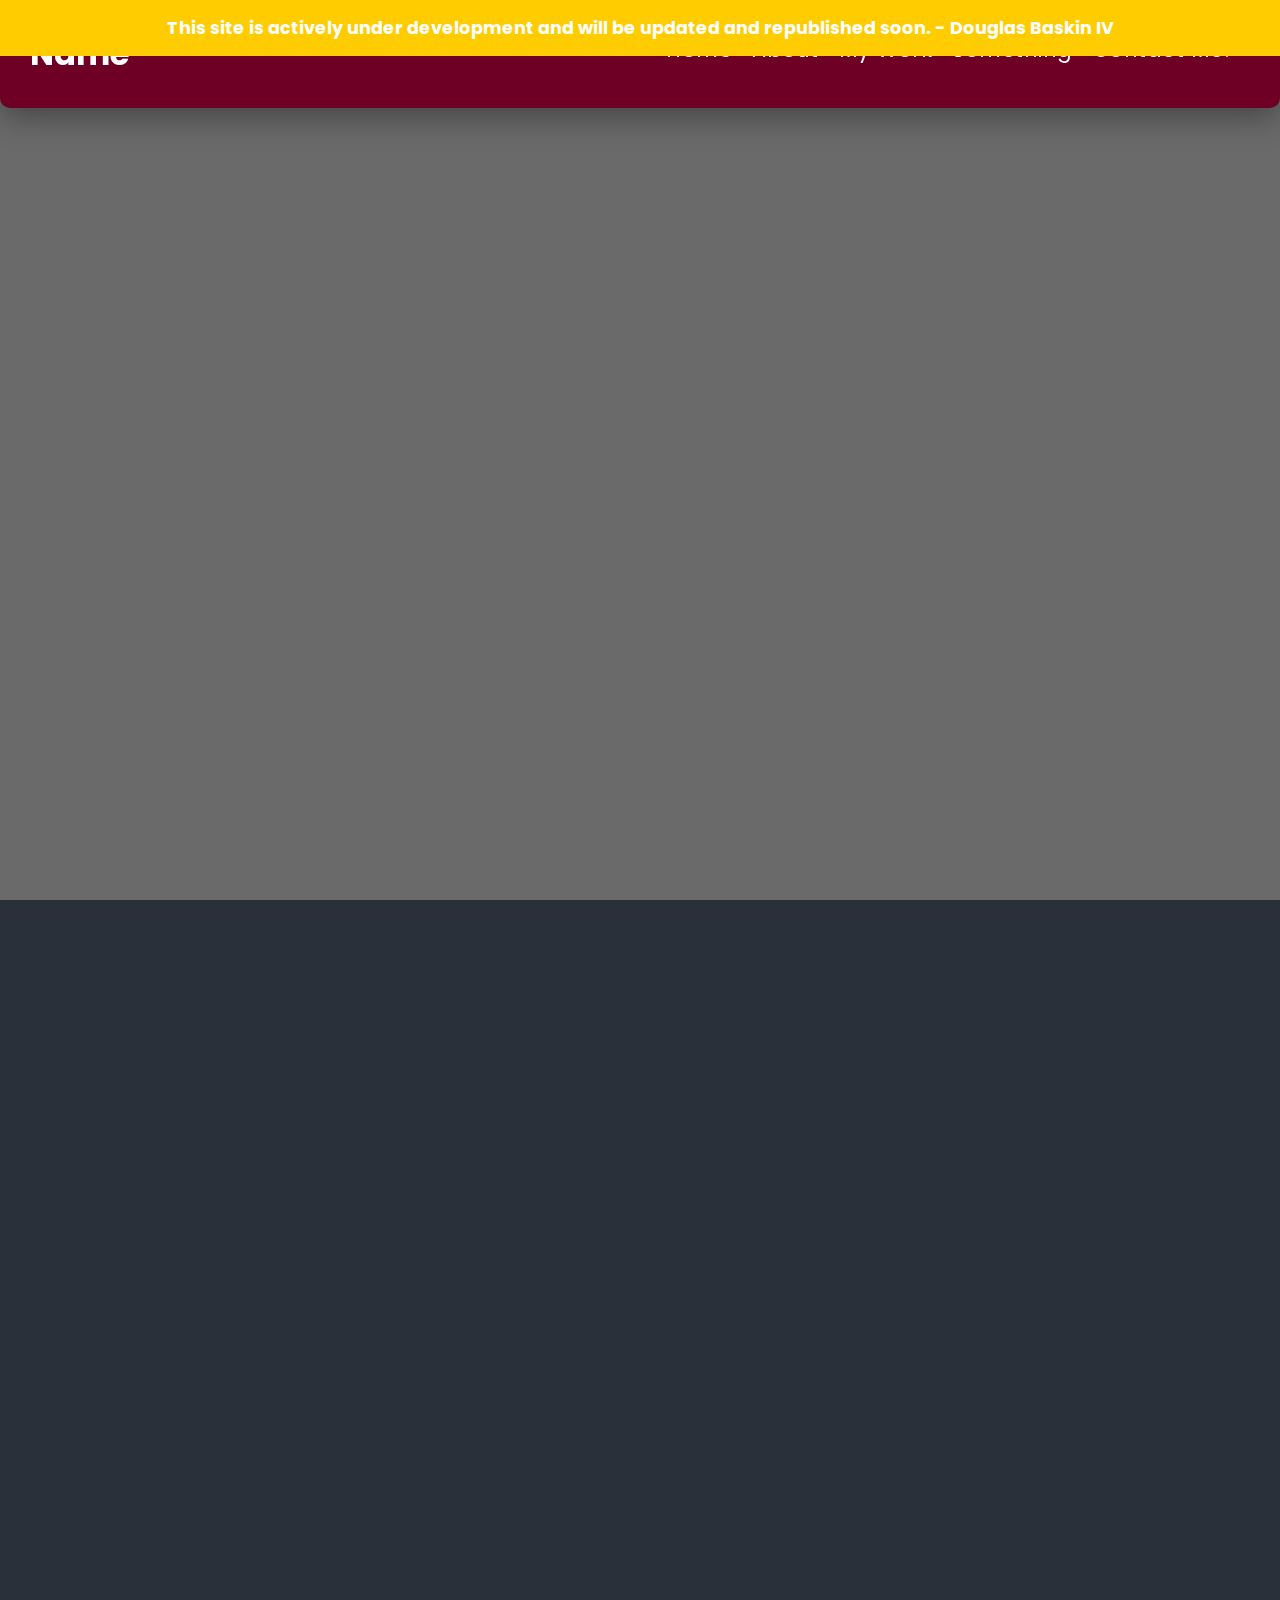
==== index.html @ 86f548f8 "Under Development Notice" ====
<!DOCTYPE html>
<html lang="en">
    <head>
        <meta charset="UTF-8">
        <meta name="viewport" content="width=device-width, initial-scale=1.0">
        <title>Idk yet stupid title</title>
        <link rel="stylesheet" href="css/index.css" />
        <link rel="stylesheet"
            href="https://cdnjs.cloudflare.com/ajax/libs/font-awesome/6.6.0/css/all.min.css"
            integrity="sha512-Kc323vGBEqzTmouAECnVceyQqyqdsSiqLQISBL29aUW4U/M7pSPA/gEUZQqv1cwx4OnYxTxve5UMg5GT6L4JJg=="
            crossorigin="anonymous" referrerpolicy="no-referrer" />
        <link rel="stylesheet"
            href="https://cdn.lineicons.com/4.0/lineicons.css" />

    </head>
    <body>
        <!-- Development Notice -->
        <div class="dev-notice">
            <p>This site is actively under development and will be updated and
                republished soon. - Douglas Baskin IV</p>
        </div>
        <header class=" nav-bar">
            <div class="name">
                <h1>Name</h1>
            </div>
            <div class="nlc">
                <ul class="nls">
                    <li class="nl"><a>Home</a></li>
                    <li class="nl"><a>About</a></li>
                    <li class="nl"><a>My Work</a></li>
                    <li class="nl"><a>Something</a></li>
                    <li class="nl"><a>Contact Me!</a></li>
                </ul>
            </div>
        </header>

        <main>
            <a class="scrllup" id="scrllupbtn" onclick="scrllUp()"><i
                    class="lni lni-angle-double-up"></i></a>
            <div class="hero sect"></div>
            <div class="about sect"></div>
            <div class="projects sect"></div>
            <div class="contact sect"></div>
        </main>

        <footer></footer>

        <script
            src="https://cdnjs.cloudflare.com/ajax/libs/jquery/3.7.1/jquery.min.js"
            integrity="sha512-v2CJ7UaYy4JwqLDIrZUI/4hqeoQieOmAZNXBeQyjo21dadnwR+8ZaIJVT8EE2iyI61OV8e6M8PP2/4hpQINQ/g=="
            crossorigin="anonymous" referrerpolicy="no-referrer"></script>
        <script src="js/index.js"></script>
    </body>
</html>
---- css/index.css ----
@import url('https://fonts.googleapis.com/css2?family=Poppins:ital,wght@0,100;0,200;0,300;0,400;0,500;0,600;0,700;0,800;0,900;1,100;1,200;1,300;1,400;1,500;1,600;1,700;1,800;1,900&display=swap');


* {
    padding: 0;
    margin: 0;
    border: 0;
    color: #fff;
    box-sizing: border-box;
    font-family: "Poppins", sans-serif;
    scroll-behavior: smooth;
    accent-color: #718798;
}


/* Scroll */

::-webkit-scrollbar {
    width: 7px;
    margin-right: 5px;
}

/* Track */
::-webkit-scrollbar-track {
    background: transparent;

}

/* Handle */
::-webkit-scrollbar-thumb {
    background: #6A6A6A;
    border-radius: 5px;
}

/* Handle on hover */
::-webkit-scrollbar-thumb:hover {
    background: #757575;
}

.dev-notice {
    background-color: #ffcc00;
    color: #333;
    text-align: center;
    padding: 15px;
    font-weight: bold;
    font-size: 1.1em;
    position: fixed;
    top: 0;
    width: 100%;
    z-index: 1000;
}

body {
    background-color: #181818;
    min-height: 100vh;
    margin: 0;
    padding: 0;
    display: flex;
    flex-direction: column;
    overflow-x: hidden;
}

.sect {
    min-height: 100vh;
    background-color: #2a303a;
}

.sect:nth-child(even) {
    background-color: #6A6A6A;
}

@keyframes fadeInFromAbove {
    0% {
        opacity: 0;
        transform: translateY(-100px);
    }

    100% {
        opacity: 1;
        transform: translateY(0);
    }
}


.scrllup {
    position: fixed;
    /* Fixed/sticky position */
    display: none;
    align-self: center;
    bottom: 20px;
    /* Place the button at the bottom of the page */
    right: 30px;
    /* Place the button 30px from the right */
    z-index: 1;
    /* Make sure it does not overlap */
    border: none;
    /* Remove borders */
    outline: none;
    /* Remove outline */
    background: rgba(0, 0, 0, 0.384);
    /* Set a background color */
    color: #fff;
    /* Text color */
    cursor: pointer;
    /* Add a mouse pointer on hover */
    padding: 10px;
    /* Some padding */
    border-radius: 10px;
    opacity: 1 !important;
    /* Rounded corners */
    font-size: 18px;
    /* Increase font size */
    transition: .4s ease-in-out;
}

.scrllup:hover {
    text-shadow: #b4bcc2 0px 0px 25px;
    transform: translateY(-5px);
}

.nav-bar {
    display: flex;
    width: 100%;
    justify-content: space-between;
    padding: 30px;
    pointer-events: none;
    position: fixed;
    z-index: 1;
    border-radius: 0 0 10px 10px;
    background-color: #6e0025;
    box-shadow: 0 8px 32px 0 rgba(0, 0, 0, 0.37);
    pointer-events: all;
}

.name {
    animation: fadeInFromAbove .4s ease-in;
}

.nls {
    display: flex;
    padding: 10px;
    border-radius: 50px;
    justify-content: space-between;
    align-items: center;
}

.nls .nl {
    list-style: none;
    display: flex;
}

.nls .nl a {
    color: #fff;
    display: flex;
    transition: transform ease-in-out .4s;
    text-decoration: none;
    font-size: 1.3rem;
    font-weight: 400;
    transition: ease-in-out .4s;
    line-height: 1.2rem;
    letter-spacing: .5px;
    animation: fadeInFromAbove .4s ease-in;
    margin: 0 10px;
}

.nls .nl a::before,
.nls .nl a.active::before {
    content: "";
    width: 100%;
    right: 0;
    transition: transform ease-in-out .4s;
    transform: scaleX(0);
    background-color: #4579e2;
    position: absolute;
    height: 2px;
    transform-origin: right;
    bottom: -5px;
}

.nls .nl a:hover,
.nls .nl a.active {
    transition: transform ease-in-out .4s;
    transform: translateY(-5px);
}

.nls .nl a:hover::before,
.nls .nl a.active::before {
    transform: scaleX(1);
    transition: transform ease-in-out .4s;
    transform-origin: left;
    left: 0;
    width: 100%;
}

body {
    display: flex;
    flex-direction: column;
    height: 100%;
    background-attachment: fixed;
}



main {
    flex: 1;
}

/* footer */
footer {
    flex-shrink: 1;
    background-color: rgb(32, 32, 33);
    display: flex;
    flex-direction: column;
    justify-content: center;
    padding: 20px;
}

.f-top {
    display: flex;
    justify-content: space-between;
    align-items: flex-start;
    width: 80%;
    align-self: center;
}

.f-about {
    flex: 1;
    max-width: 60%;
    margin-right: 30px;
    min-height: 100%;
    display: flex;
    justify-content: space-between;
    flex-direction: column;
    align-self: flex-start;
}

.f-about h2 {
    margin-bottom: 15px;
    justify-self: flex-start;
    font-family: "Cedarville Cursive", cursive;
    font-weight: 500;
    font-size: 2rem;
    width: fit-content;
}

.f-about p {
    justify-self: flex-end;
    font-weight: 400;
}

.f-cols {

    display: flex;
    justify-content: space-evenly;
    min-width: 40%;
    flex-direction: row;
    margin-left: 30px;
    flex-wrap: wrap;
    align-self: flex-end;
}

.f-col {
    display: flex;
    justify-content: center;
    align-items: center;
    flex-direction: column;
    margin: 0 15px;
    margin-bottom: 10px;
}

.f-col ul {
    width: 100%;
}

.f-col ul li {
    list-style: none;
    margin: 10px 0;
}

.f-col ul li a {
    text-decoration: none;
}

.f-col ul li a:hover {
    text-decoration: underline;
}

.f-hr {
    height: 2px;
    background-color: #fff;
    margin: 10px 0;
    width: 80%;
    align-self: center;
}



.f-btm {
    /* background-color: #212121; */
    margin-top: 20px;
    display: flex;
    align-self: center;
    width: 80%;
    justify-content: space-between;
}

.copyright p {
    font-size: 1rem;
    font-weight: 500;

}

.f-row {
    display: flex;
    align-items: center;
    flex-direction: row;
}

.f-row h3 {
    font-size: 2rem;
    font-weight: 600;
    text-decoration: underline;
}

.f-row ul {
    display: flex;
}

.f-row ul li {
    list-style: none;
    margin: 0 10px;
}

.f-row ul li a i {
    font-size: 1.6rem;
    font-weight: 500;
    transition: .4s ease-in-out;
}

.f-row ul li a i:hover {
    transform: translateY(-5px);
    color: #645083;
}
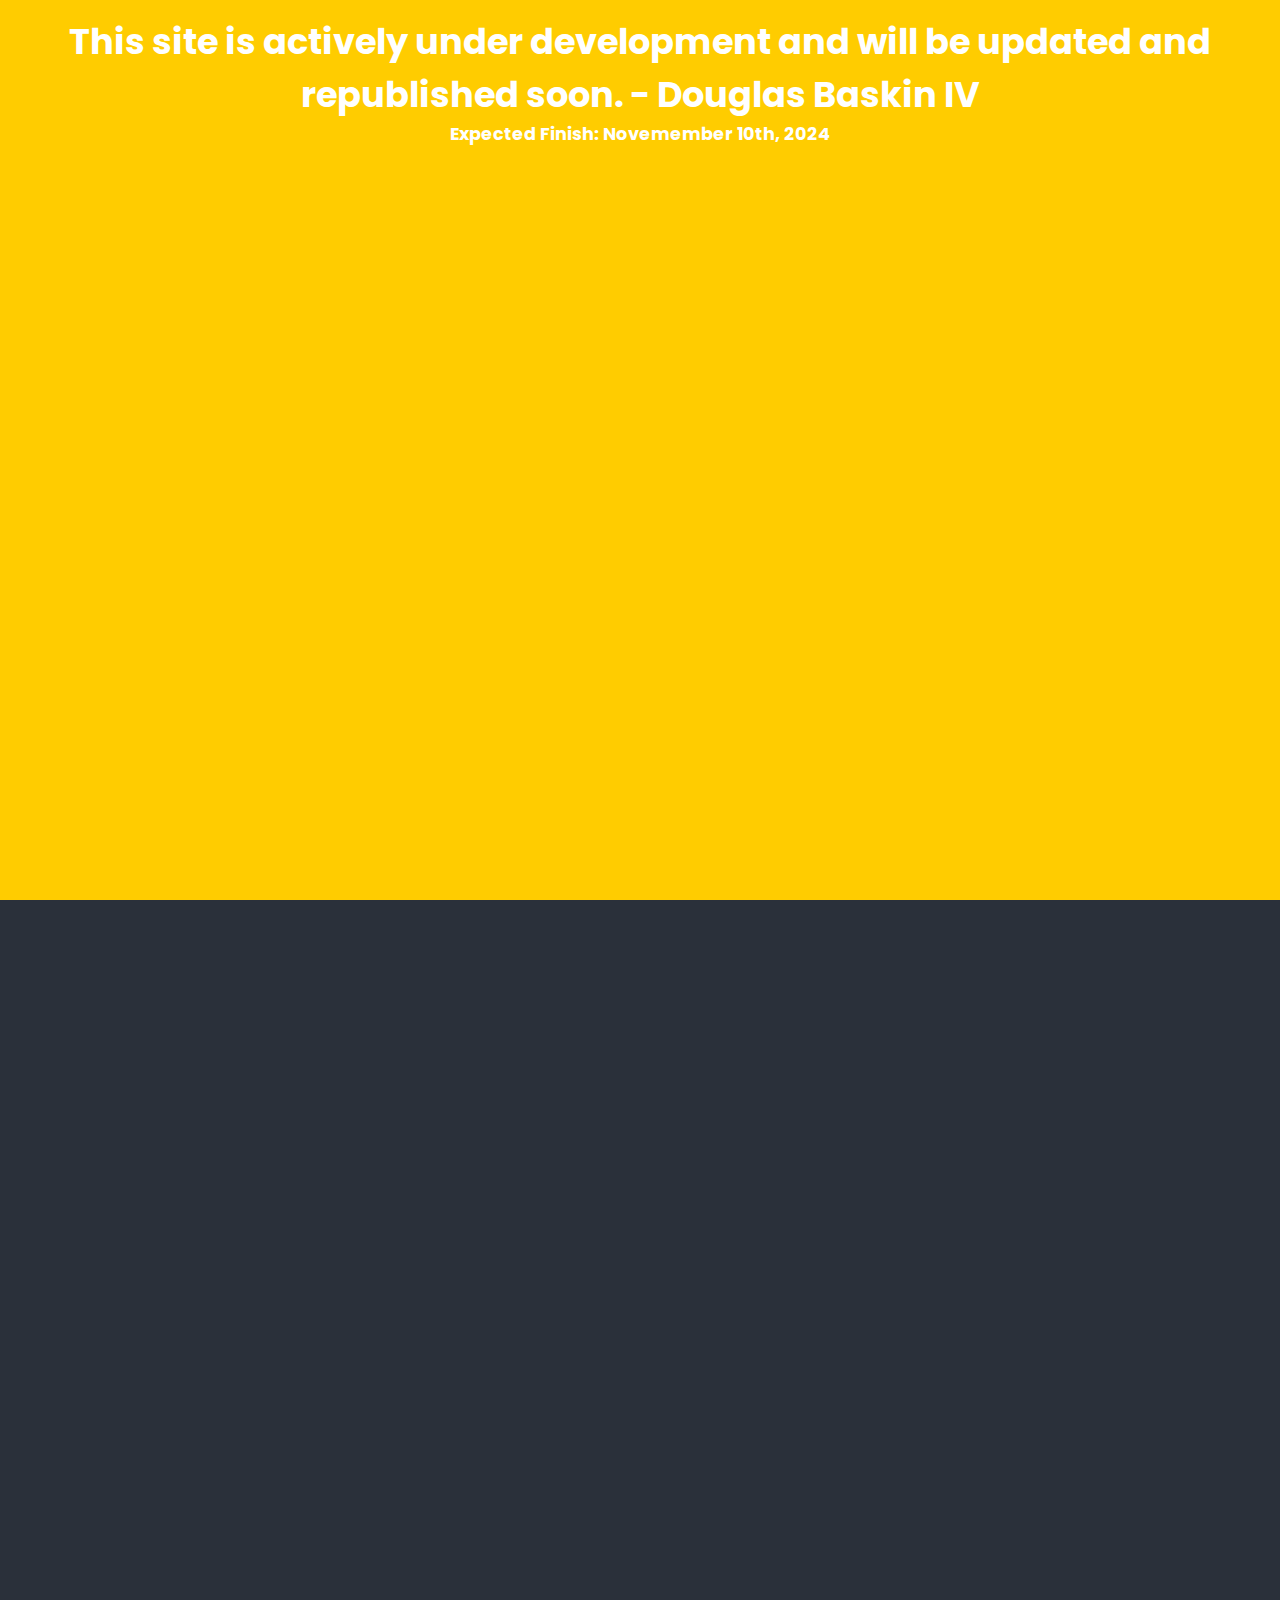
==== commit 828561b1: "fix" ====
--- a/index.html
+++ b/index.html
@@ -3,7 +3,7 @@
     <head>
         <meta charset="UTF-8">
         <meta name="viewport" content="width=device-width, initial-scale=1.0">
-        <title>Idk yet stupid title</title>
+        <title>Under Development - Douglas Baskin</title>
         <link rel="stylesheet" href="css/index.css" />
         <link rel="stylesheet"
             href="https://cdnjs.cloudflare.com/ajax/libs/font-awesome/6.6.0/css/all.min.css"
@@ -16,8 +16,9 @@
     <body>
         <!-- Development Notice -->
         <div class="dev-notice">
-            <p>This site is actively under development and will be updated and
-                republished soon. - Douglas Baskin IV</p>
+            <h1>This site is actively under development and will be updated and
+                republished soon. - Douglas Baskin IV</h1>
+                <p>Expected Finish: Novemember 10th, 2024</p>
         </div>
         <header class=" nav-bar">
             <div class="name">
--- a/css/index.css
+++ b/css/index.css
@@ -47,6 +47,7 @@
     position: fixed;
     top: 0;
     width: 100%;
+    height: 100%;
     z-index: 1000;
 }
 
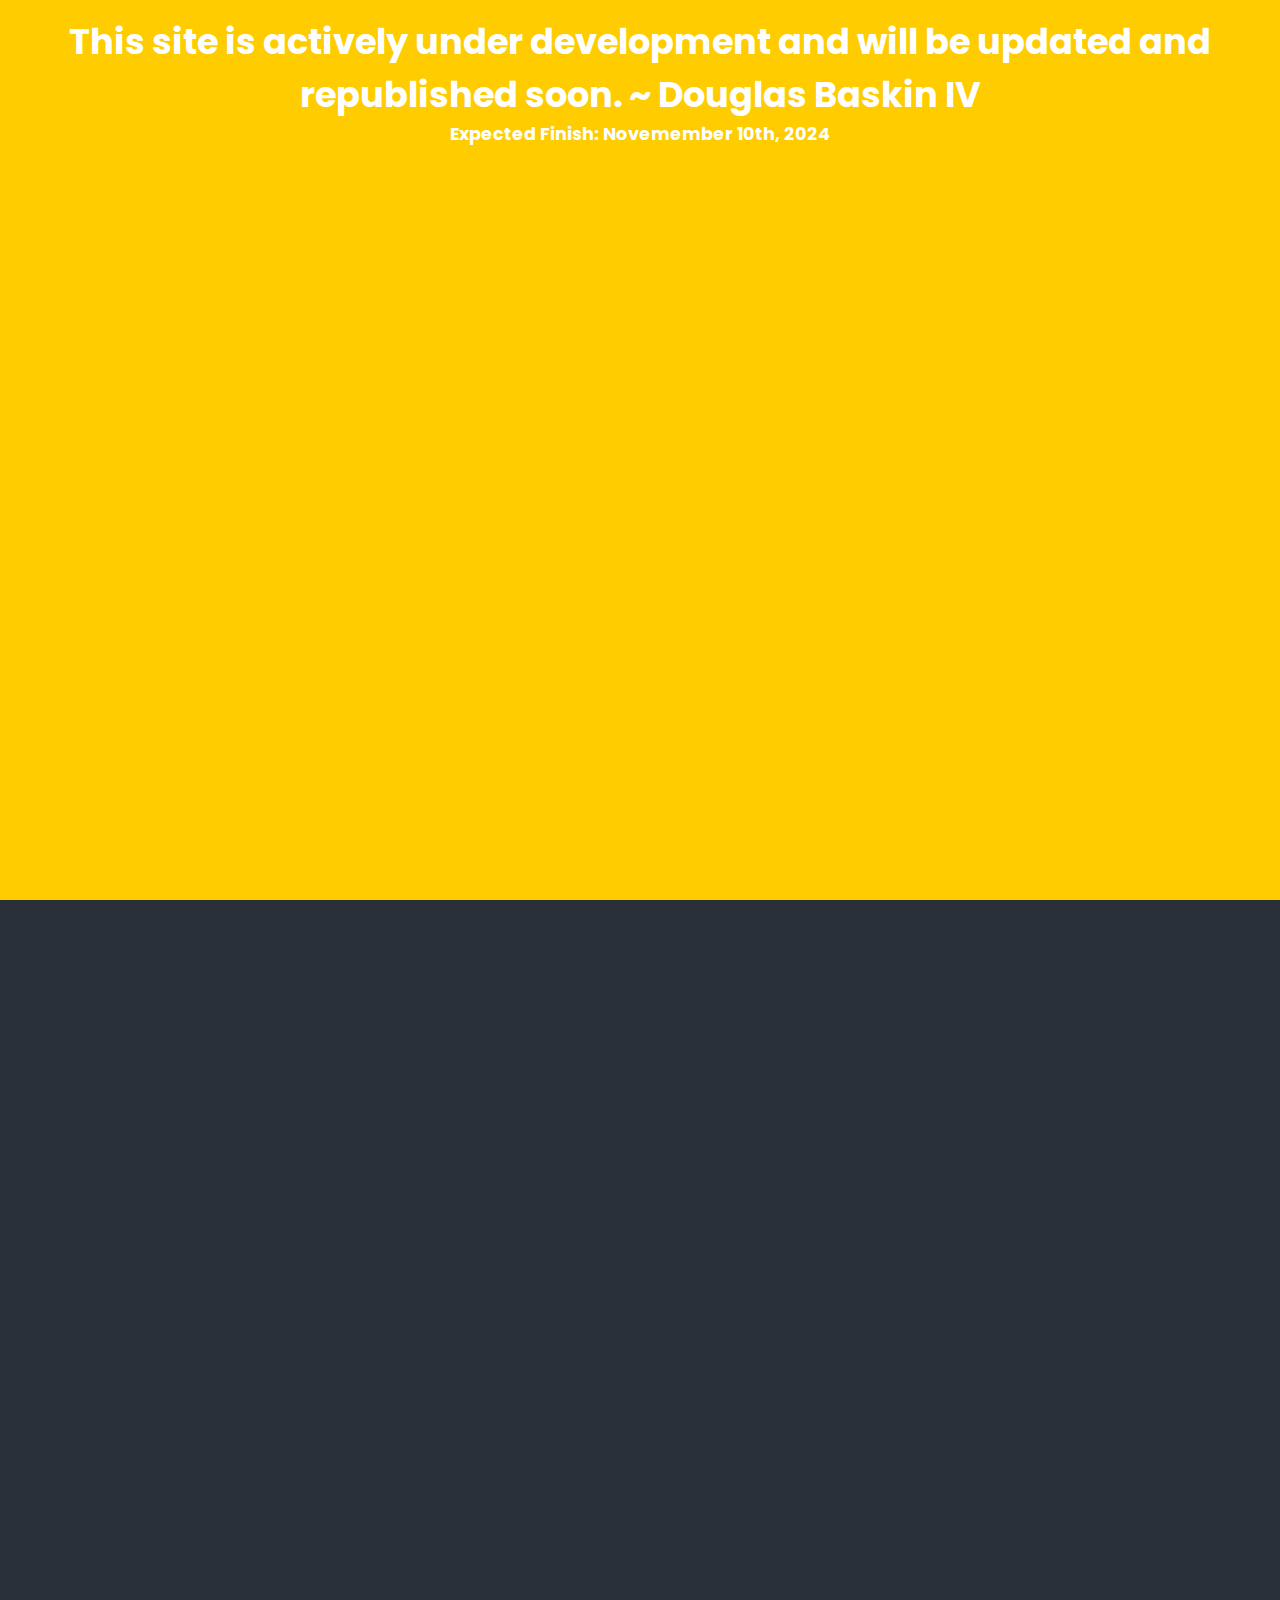
==== commit ca6006b0: "Update index.html" ====
--- a/index.html
+++ b/index.html
@@ -3,7 +3,7 @@
     <head>
         <meta charset="UTF-8">
         <meta name="viewport" content="width=device-width, initial-scale=1.0">
-        <title>Under Development - Douglas Baskin</title>
+        <title>Under Development ~ Douglas Baskin</title>
         <link rel="stylesheet" href="css/index.css" />
         <link rel="stylesheet"
             href="https://cdnjs.cloudflare.com/ajax/libs/font-awesome/6.6.0/css/all.min.css"
@@ -17,7 +17,7 @@
         <!-- Development Notice -->
         <div class="dev-notice">
             <h1>This site is actively under development and will be updated and
-                republished soon. - Douglas Baskin IV</h1>
+                republished soon. ~ Douglas Baskin IV</h1>
                 <p>Expected Finish: Novemember 10th, 2024</p>
         </div>
         <header class=" nav-bar">
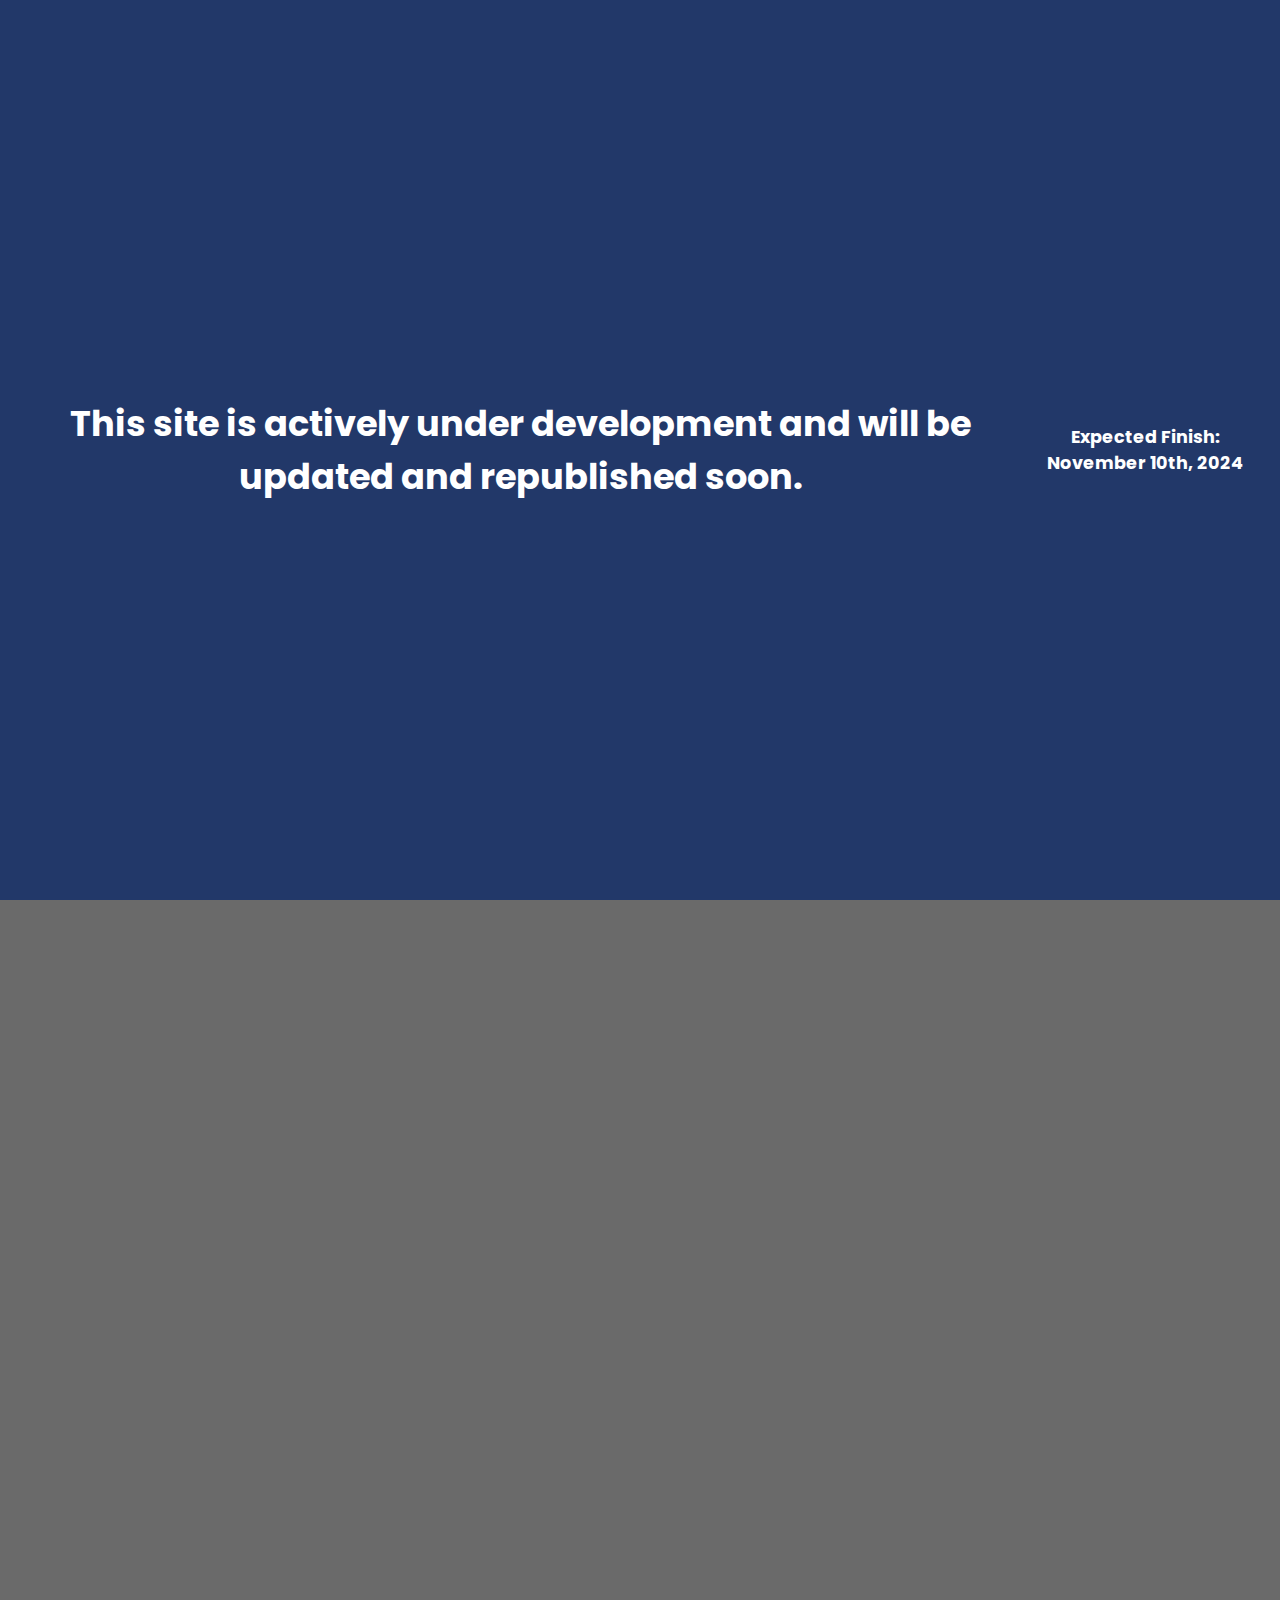
==== commit f6671d10: "#1" ====
--- a/index.html
+++ b/index.html
@@ -3,7 +3,7 @@
     <head>
         <meta charset="UTF-8">
         <meta name="viewport" content="width=device-width, initial-scale=1.0">
-        <title>Under Development ~ Douglas Baskin</title>
+        <title>Under Development</title>
         <link rel="stylesheet" href="css/index.css" />
         <link rel="stylesheet"
             href="https://cdnjs.cloudflare.com/ajax/libs/font-awesome/6.6.0/css/all.min.css"
@@ -11,20 +11,35 @@
             crossorigin="anonymous" referrerpolicy="no-referrer" />
         <link rel="stylesheet"
             href="https://cdn.lineicons.com/4.0/lineicons.css" />
-
     </head>
     <body>
         <!-- Development Notice -->
         <div class="dev-notice">
             <h1>This site is actively under development and will be updated and
-                republished soon. ~ Douglas Baskin IV</h1>
-                <p>Expected Finish: Novemember 10th, 2024</p>
+                republished soon.</h1>
+            <p>Expected Finish: November 10th, 2024</p>
         </div>
-        <header class=" nav-bar">
+
+        <!-- Floating Nav Bar (initially hidden) -->
+        <header class="floating-nav-bar">
             <div class="name">
-                <h1>Name</h1>
+                <h1><a href="#">Name</a></h1>
             </div>
-            <div class="nlc">
+            <ul class="nls">
+                <li class="nl"><a>Home</a></li>
+                <li class="nl"><a>About</a></li>
+                <li class="nl"><a>My Work</a></li>
+                <li class="nl"><a>Something</a></li>
+                <li class="nl"><a>Contact Me!</a></li>
+            </ul>
+        </header>
+
+        <!-- Hero Section with Embedded Nav Bar -->
+        <div class="hero">
+            <header class="hero-nav-bar">
+                <div class="name">
+                    <h1><a href="#">Name</a></h1>
+                </div>
                 <ul class="nls">
                     <li class="nl"><a>Home</a></li>
                     <li class="nl"><a>About</a></li>
@@ -32,13 +47,12 @@
                     <li class="nl"><a>Something</a></li>
                     <li class="nl"><a>Contact Me!</a></li>
                 </ul>
-            </div>
-        </header>
+            </header>
+        </div>
 
         <main>
             <a class="scrllup" id="scrllupbtn" onclick="scrllUp()"><i
                     class="lni lni-angle-double-up"></i></a>
-            <div class="hero sect"></div>
             <div class="about sect"></div>
             <div class="projects sect"></div>
             <div class="contact sect"></div>
@@ -52,4 +66,4 @@
             crossorigin="anonymous" referrerpolicy="no-referrer"></script>
         <script src="js/index.js"></script>
     </body>
-</html>+</html>
--- a/css/index.css
+++ b/css/index.css
@@ -38,9 +38,12 @@
 }
 
 .dev-notice {
-    background-color: #ffcc00;
+    background-color: #223869;
     color: #333;
     text-align: center;
+    display: flex;
+    justify-content: center;
+    align-items: center;
     padding: 15px;
     font-weight: bold;
     font-size: 1.1em;
@@ -137,6 +140,10 @@
     animation: fadeInFromAbove .4s ease-in;
 }
 
+.name a {
+    text-decoration: none;
+}
+
 .nls {
     display: flex;
     padding: 10px;
@@ -206,6 +213,44 @@
     flex: 1;
 }
 
+/* Hero Section */
+.hero {
+    height: 100vh;
+    background: #1f222b;
+    position: relative;
+}
+
+/* Hero Navbar */
+.hero-nav-bar {
+    display: flex;
+    justify-content: space-between;
+    padding: 20px;
+    background: transparent;
+    position: absolute;
+    top: 0;
+    width: 100%;
+}
+
+/* Floating Navbar (Initially hidden and positioned above the viewport) */
+.floating-nav-bar {
+    display: flex;
+    justify-content: space-between;
+    padding: 20px;
+    background: #333;
+    color: #fff;
+    position: fixed;
+    top: -100px; /* Positioned above the viewport initially */
+    width: 100%;
+    transition: top 0.5s ease; /* Smooth sliding transition */
+    z-index: 1000;
+}
+
+.floating-nav-bar.show {
+    top: 0; /* Slides down to 0 when the "show" class is added */
+}
+
+
+
 /* footer */
 footer {
     flex-shrink: 1;
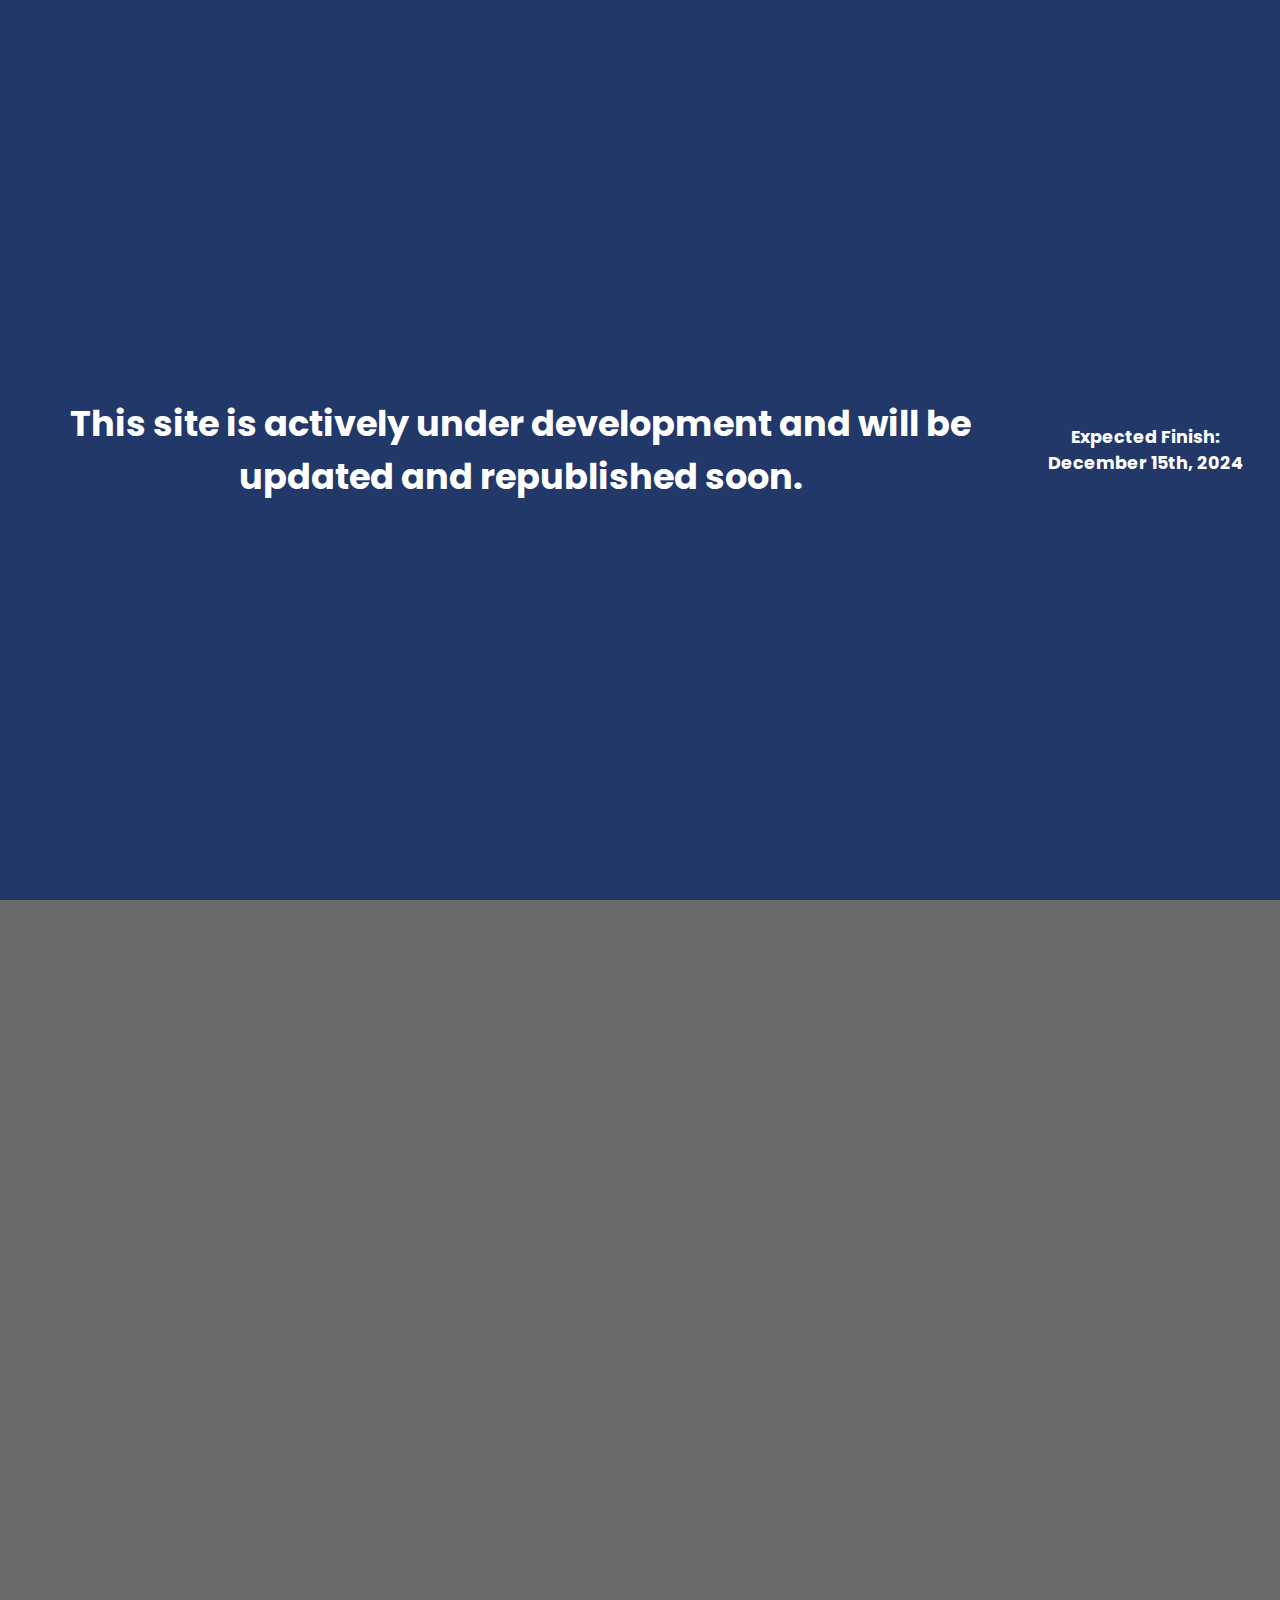
==== commit f8a60182: "ffffffffff" ====
--- a/index.html
+++ b/index.html
@@ -17,7 +17,7 @@
         <div class="dev-notice">
             <h1>This site is actively under development and will be updated and
                 republished soon.</h1>
-            <p>Expected Finish: November 10th, 2024</p>
+            <p>Expected Finish: December 15th, 2024</p>
         </div>
 
         <!-- Floating Nav Bar (initially hidden) -->
@@ -43,7 +43,7 @@
                 <ul class="nls">
                     <li class="nl"><a>Home</a></li>
                     <li class="nl"><a>About</a></li>
-                    <li class="nl"><a>My Work</a></li>
+                    <li class="nl"><a>My Woso watchrk</a></li>
                     <li class="nl"><a>Something</a></li>
                     <li class="nl"><a>Contact Me!</a></li>
                 </ul>
--- a/css/index.css
+++ b/css/index.css
@@ -142,6 +142,12 @@
 
 .name a {
     text-decoration: none;
+    display: flex;
+    transition: all .4s ease-in-out;
+}
+
+.name a:hover {
+    transform: scale(1.15);
 }
 
 .nls {
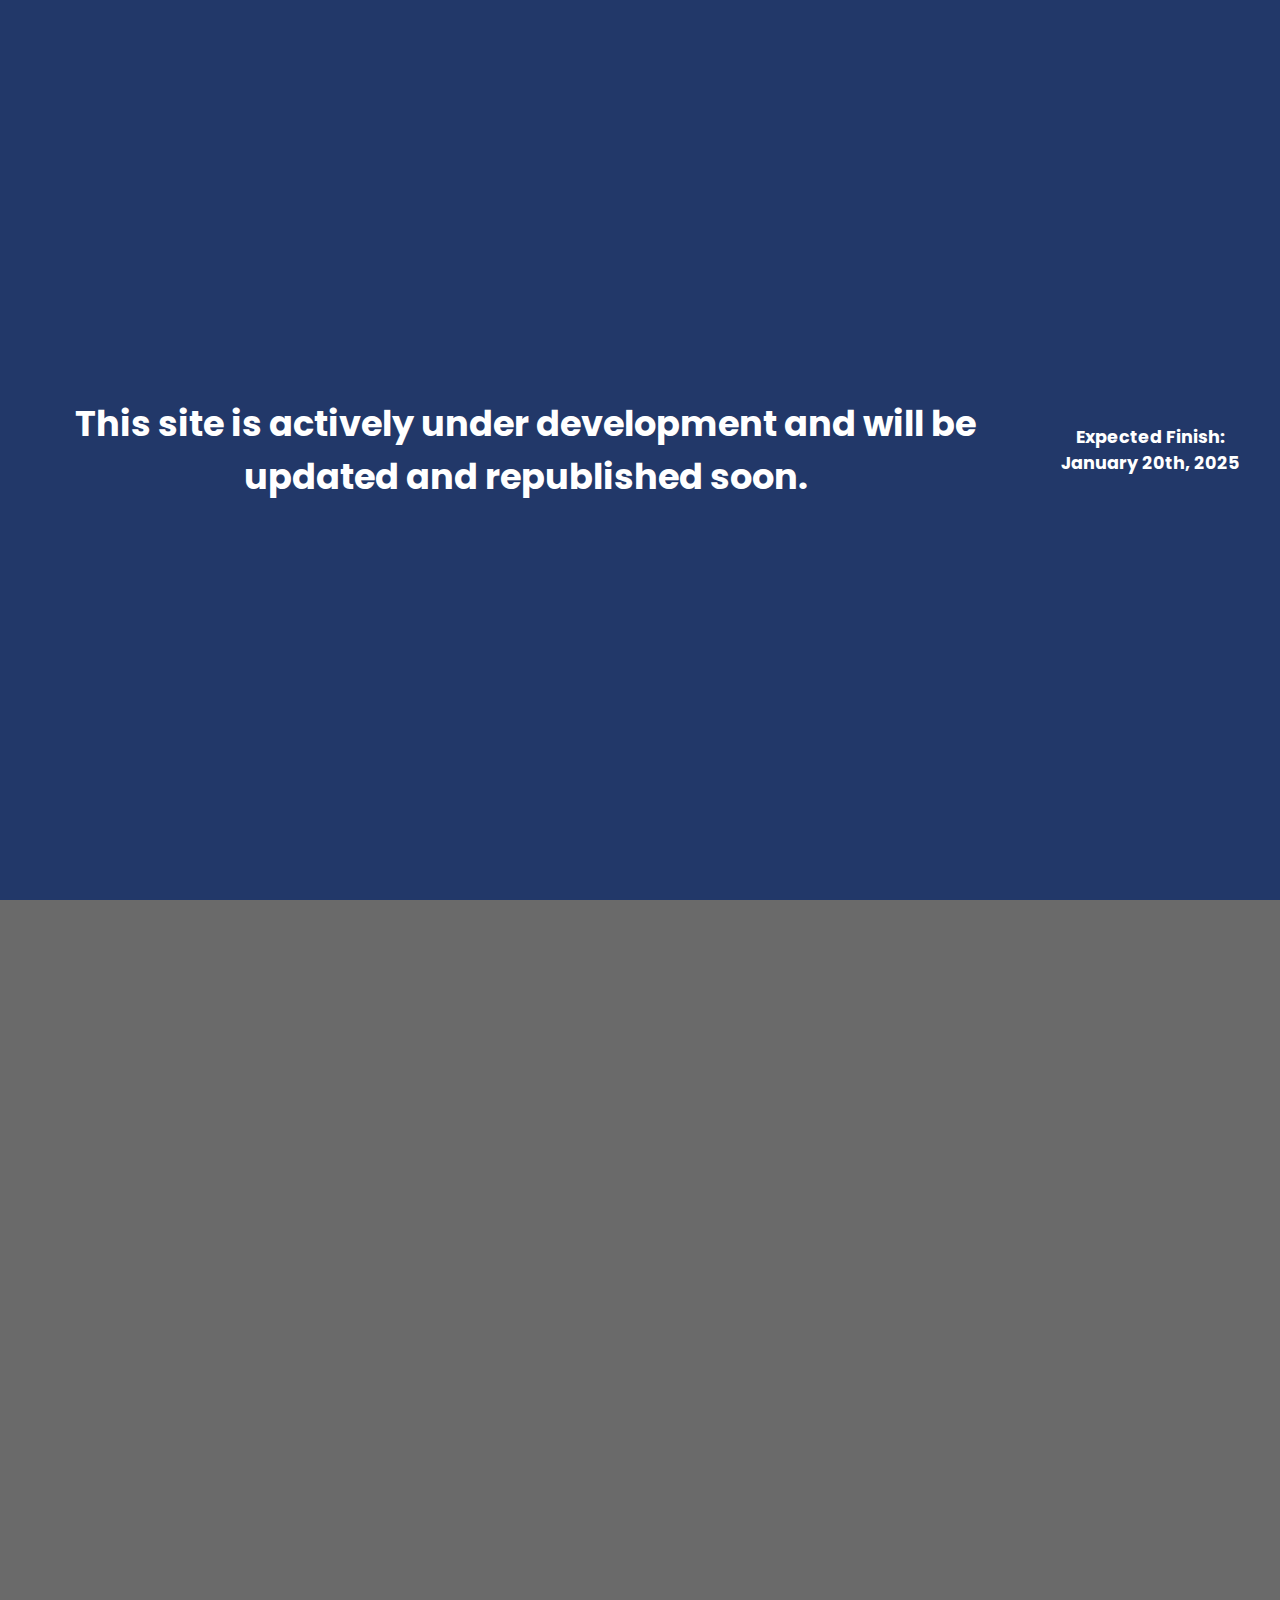
==== commit 2e014e28: "Update index.html" ====
--- a/index.html
+++ b/index.html
@@ -17,7 +17,7 @@
         <div class="dev-notice">
             <h1>This site is actively under development and will be updated and
                 republished soon.</h1>
-            <p>Expected Finish: December 15th, 2024</p>
+            <p>Expected Finish: January 20th, 2025</p>
         </div>
 
         <!-- Floating Nav Bar (initially hidden) -->
